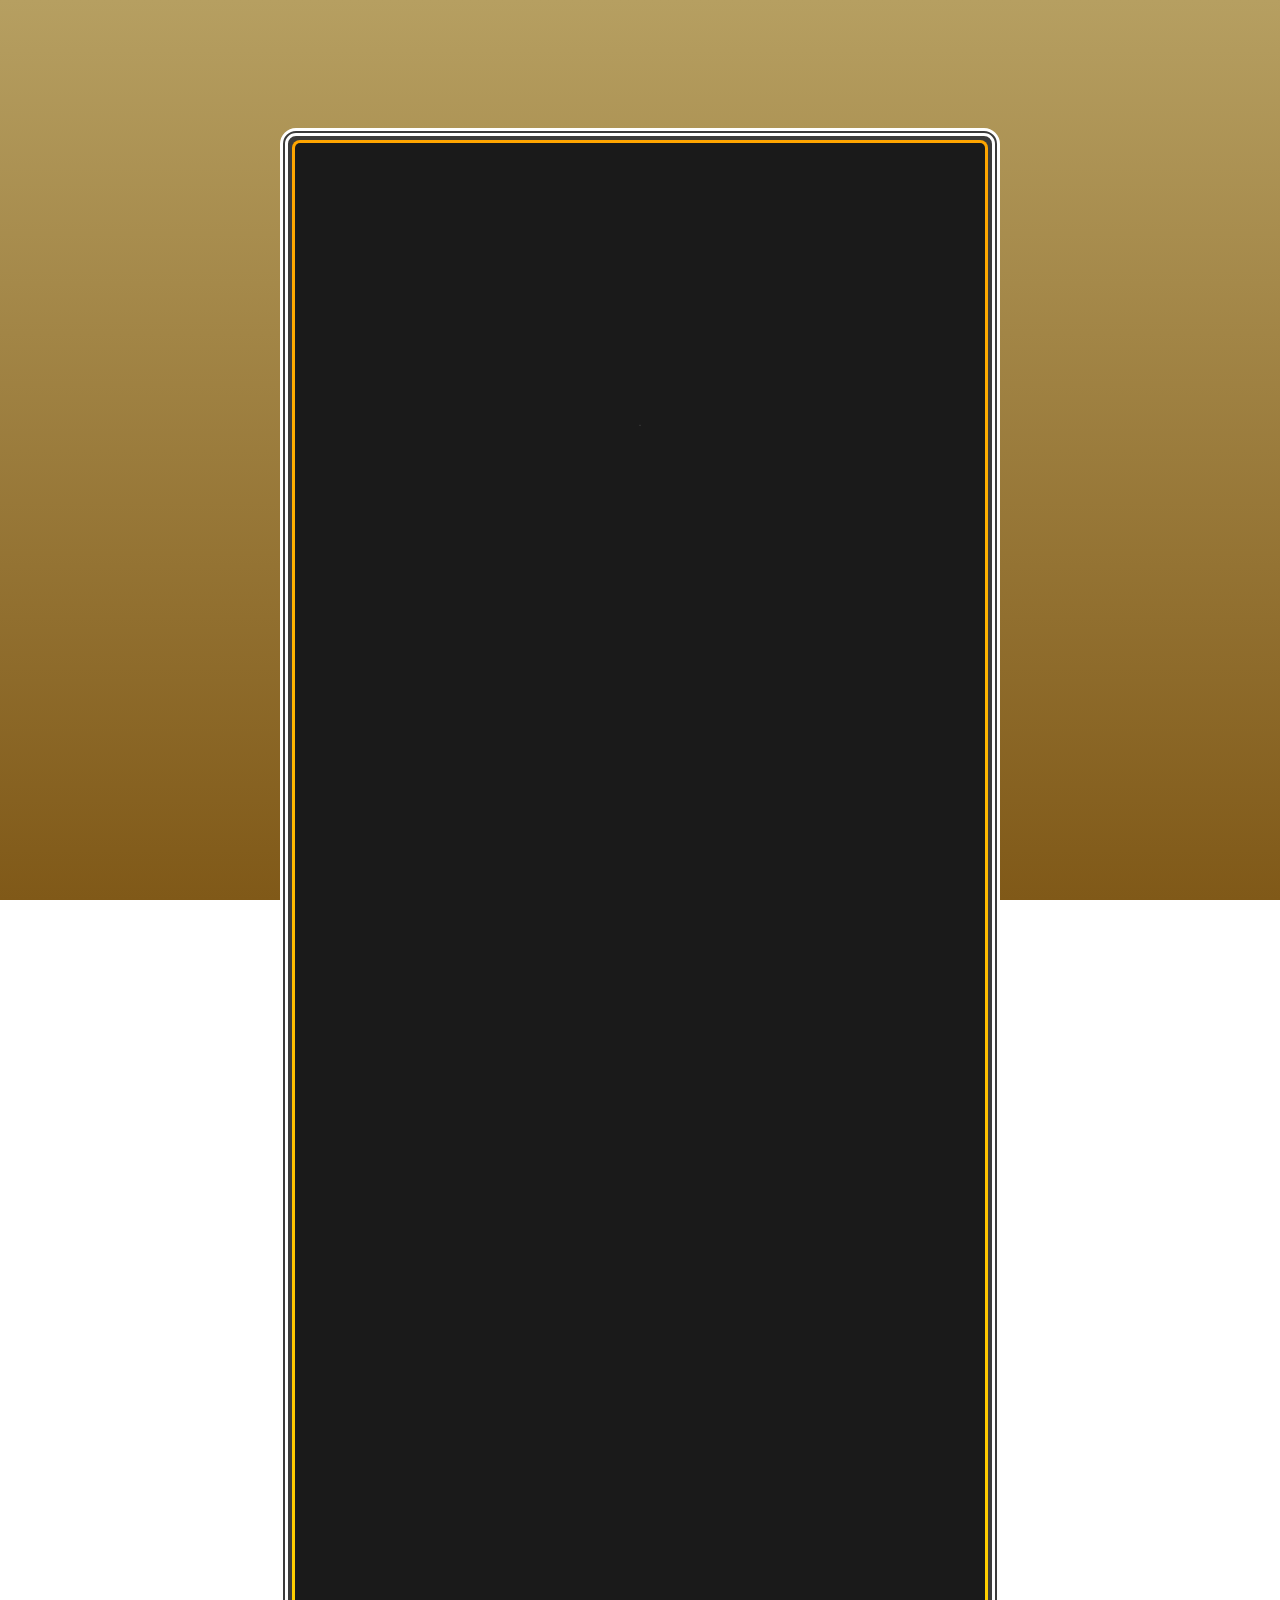
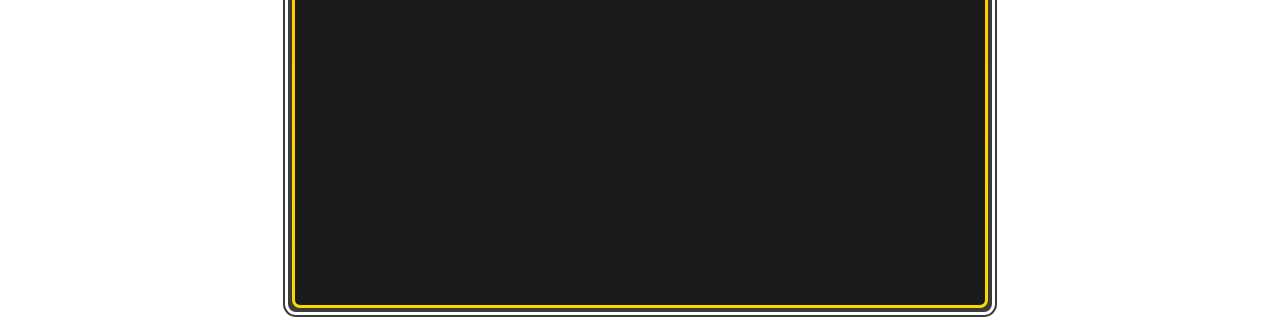
==== pekora.html @ b2fc5f18 "Tailored html and css to fit Pekora" ====
<!DOCTYPE html>
<html lang="en">

<head>
    <meta charset="UTF-8">
    <title>Usada Pekora</title>
    <link href="pekora.css" rel="stylesheet">
</head>

<body>
    <div class="container">
        <a class="imageLink" href=https://www.youtube.com/channel/UC1DCedRgGHBdm81E1llLhOQ target="_blank"><img
                class="image" src="resources/pekora.jpeg"></a>
        <div class="content">
            <div class="underline"></div>
            <h1 class="recipe">Usada Pekora</h1>
            <div class="description">Pekora hails from the nation of Pekoland, where she claims she is a member of
                royalty. While not much is currently known about Pekoland, it is assumed that its denizens are, like
                Pekora, Animals humans with rabbit-ears and comparatively long lifespans, and that the rabbit-motif
                apparent in Pekora's fashion and accessories is significant to their culture.
                <div class="info">
                    <div class="thymeContainer">
                        <span class="clockContainer">
                            <svg viewBox="0 0 24 24">
                                <path
                                    d="M12 1c6.075 0 11 4.925 11 11s-4.925 11-11 11S1 18.075 1 12 5.925 1 12 1zm0 2a9 9 0 100 18 9 9 0 000-18zm0 3a1 1 0 01.993.883L13 7v4h3a1 1 0 01.117 1.993L16 13h-4a1 1 0 01-.993-.883L11 12V7a1 1 0 011-1z"
                                    fill="gold" fill-rule="evenodd">
                                </path>
                            </svg>
                        </span>
                        <div class="thyme">
                            3rd Year
                        </div>
                    </div>
                    <div class="serparator"></div>
                    <div class="servingsContainer">
                        <div class="servings">
                            Subs:
                        </div>
                        <div class="servingsAmount">
                            1.9~
                        </div>
                    </div>
                </div>
            </div>
            <div class="ingredientsContainer">
                <div class="ingredientsDeco"></div>
                <div class="ingredientsText">ディスコミュ星人/兎田ぺこら(cover)</div>
                <div class="ingredientsList">
                    <iframe width="560" height="315" src="https://www.youtube.com/embed/AAr2lHZLNyU"
                        title="YouTube video player" frameborder="0"
                        allow="accelerometer; autoplay; clipboard-write; encrypted-media; gyroscope; picture-in-picture"
                        allowfullscreen></iframe>
                </div>
            </div>
            <div class="instructionsContainer">
                <div class="instructionsDeco"></div>
                <div class="instructionsText">Timeline</div>
                <div class="instructionsSteps">
                    <ul>
                        <li><b>2019</b> - On 10 December during a stream she announced that she would get a 3D model,
                            which was later reconfirmed on her Twitter account. Her 3D model was shown during a stream
                            on 14 December, being the third of her generation to get it, after Shirogane Noel and Uruha
                            Rushia.</li>
                        <li><b>2020</b> - On 1 January she announced on Twitter that she would debut a new year's 2D
                            costume, which was later revealed in a stream the same day. This is her second 2D costume
                            overall. On 24 January along with the other hololive girls up to the third generation, she
                            debuted her 3D idol outfit at hololive's 1st fes. Nonstop Story.
                            <br><br>
                            On 4 December, she reached 1 million YouTube subscribers during a stream being the fourth
                            member of hololive to reach this milestone after Gawr Gura, Inugami Korone and Shirakami
                            Fubuki and the third to do so on the Japanese branch. She is also the first member of
                            hololive JP's 3rd Gen to reach it.
                            <br><br>
                            On 13 December, she revealed her VTuber job to her mother live on a stream with over 120,000
                            viewers. Pekora previously had kept it a secret from her family, and had previously decided
                            to reveal it upon reaching 1 million subscribers.
                        </li>
                        <li><b>2021</b> - On 12 January, on her birthday stream, Pekora debuted her first solo original
                            song: Pekorandom Brain! with the official MV of the song being published just a bit later.
                            On 6 March, Pekorandom Brain! surpassed 1,000,000 views.</li>
                    </ul>
                </div>
            </div>
            <div class="nutritionContainer">
                <div class="nutritionDeco"></div>
                <div class="nutritionText">Greeting</div>
                <div class="nutritionCase">
                    <div class=nutrition1>
                        <li>"Ah, ah, ah, ah! Konpeko, konpeko, konpeko! hololive san kise no: Usada Pekora peko! Doumo,
                            doumo!"</li>
                    </div>
                </div>
            </div>
        </div>
    </div>
</body>

</html>
---- pekora.css ----
html {
    height: 100%;
    margin: 0;
}

body {
    margin: 0;
    background: linear-gradient(180deg, rgb(182, 159, 97), rgb(128, 89, 24)) fixed;
    height: 100%;
    overflow-anchor: none;
}

.imageLink {
    display: flex;
    justify-content: center;
}

.image {
    position: absolute;
    z-index: 2;
    top: 17em;
    width: 11em;
    border-radius: 50%;
    border: 0.6em double white;
    background: linear-gradient(to bottom, white, black);
    background-size: cover;
    background-origin: border-box;
    box-shadow: 0 0 0px black;
    animation: expand 1s forwards, Down 0.75s 0.5s forwards, Up 1s 0.9s forwards;
    transform: scale(0.01);
    transition: 0.3s;
}

.image:hover {
    width: 11.5em;
}

.container {
    position: relative;
    top: 8em;
    width: 45em;
    height: 112em;
    display: flex;
    justify-content: center;
    align-items: center;
    border: 0.5em double white;
    margin: 0 auto;
    box-sizing: border-box;
    border-radius: 1em;
    background: rgb(59, 59, 59);

}

.content {
    position: absolute;
    width: 99%;
    height: 99.5%;
    box-sizing: border-box;
    background: rgb(29, 29, 29);
    border: double 0.2em transparent;
    border-radius: 0.5em;
    background-image: linear-gradient(rgb(26, 26, 26), rgb(26, 26, 26)), linear-gradient(to bottom, orange, gold);
    background-origin: border-box;
    background-clip: content-box, border-box;
}

.underline {
    position: absolute;
    border-top: 1.4em solid white;
    border-bottom: 1.4em solid white;
    border-left: 1.4em solid transparent;
    border-right: 1.4em solid transparent;
    margin-top: 0em;
    left: 50%;
    transform: translateX(-50%);
    opacity: 0;
    animation: appear 0.9s 1.4s forwards, extend 1s 2.2s forwards;
}

.recipe {
    position: absolute;
    left: 50%;
    transform: translateX(-50%);
    margin-top: 1.5em;
    font-size: 2.7em;
    color: goldenrod;
    font-family: "Yuji Mai";
    font-weight: normal;
    opacity: 0;
    animation: recipeAppear 1s 3s forwards;
}

.description {

    position: relative;
    color: white;
    width: 90%;
    margin: 10em auto 0 auto;
    font-family: "Amethysta";
    opacity: 0;
    animation: fadeIn 2s 3.5s forwards;
}

.info {
    width: 70%;
    height: 2.5em;
    margin: 1em auto 0 auto;
    display: flex;
    align-items: center;
    justify-content: space-evenly;
    border: 0.25em double white;
    border-radius: 2em;
}

.thymeContainer {
    display: flex;
    align-items: center;
    width: 20%;
    margin-left: -1em;
    height: 70%;
    justify-content: space-between;
}

.clockContainer {
    position: absolute;
    display: flex;
    flex-direction: row;
    width: 4.5%;
}

.thyme {
    position: absolute;
    left: 28%;
}

.serparator {
    position: absolute;
    box-sizing: border-box;
    border: 0.1em solid white;
    height: 10%;
}

.servingsContainer {
    display: flex;
    align-items: center;
    justify-content: space-around;
    flex-direction: row;
    width: 6.6em;
    margin-left: 5em;
}

.servings {
    color: lightslategray;
    font-family: "Comfortaa";
    font-size: 1.1em;
}

.servingsAmount {
    font-size: 1.1em;
    text-align: right;

}

.ingredientsContainer,
.instructionsContainer,
.nutritionContainer {
    position: relative;
    display: flex;
    justify-content: center;
    align-items: center;
    flex-direction: column;
    margin-top: 3em;
}

.ingredientsDeco,
.instructionsDeco,
.nutritionDeco {
    top: 0;
    height: 0;
    border-top: 0.8em solid white;
    border-bottom: 0.8em solid white;
    border-left: 0.8em solid transparent;
    border-right: 0.8em solid transparent;
    opacity: 0;
    animation: fadeIn 1s 4s forwards, subExtend 1s 4.5s forwards;
}

.ingredientsText,
.instructionsText,
.nutritionText {
    position: absolute;
    font-size: 1.2em;
    font-family: "Yuji Mai";
    top: -0.15em;
    opacity: 0;
    animation: fadeIn 1s 5s forwards;
}

.ingredientsList {
    display: flex;
    justify-content: center;
    align-items: center;
    color: white;
    width: 90%;
    font-family: "Amethysta";
    line-height: 1.4em;
    margin: 0.5em 0 1em 0;
    opacity: 0;
    animation: fadeIn 2s 5.5s forwards;
}

.instructionsSteps {
    color: white;
    width: 90%;
    font-family: "Amethysta";
    margin-top: 1em;
    opacity: 0;
    animation: fadeIn 2s 5.5s forwards;
}

.instructionsSteps li {
    margin-bottom: 1.5em;
}

.nutritionCase {
    display: flex;
    flex-direction: row;
    width: 80%;
    height: 100%;
    margin-top: 2em;
    opacity: 0;
    animation: fadeIn 2s 5.5s forwards;
}

.nutrition1 {
    color: white;
    list-style-type: none;
    color: lightslategray;
    font-family: "Comfortaa";
}


.nutrition1Info {
    color: white;
    list-style-type: none;
    font-family: "Amethysta";
    font-size: 0.9em;
    margin-left: 2.5em;
}

.nutrition1 li {
    margin-bottom: 0.67em;
}

.nutrition1Info li {
    margin-bottom: 0.75em;
}

@keyframes expand {
    from {
        transform: scale(0.01)
    }

    to {
        transform: scale(1)
    }

    ;
}

@keyframes Down {
    100% {
        top: 19em
    }

    ;
}

@keyframes Up {
    100% {
        top: -7em
    }

    ;

    from {
        box-shadow: 0 0 0px black
    }

    to {
        box-shadow: 0 0 2.5em black
    }

    ;
}

@keyframes appear {
    from {
        opacity: 0
    }

    to {
        opacity: 1
    }

    ;

    from {
        margin-top: 0em
    }

    to {
        margin-top: 6em
    }

    ;

}

@keyframes extend {
    from {
        width: 0%
    }

    to {
        width: 70%
    }

    ;
}

@keyframes subExtend {
    from {
        width: 0%
    }

    to {
        width: 50%
    }

    ;
}

@keyframes recipeAppear {
    from {
        margin-top: 1.5em
    }

    to {
        margin-top: 1.9em
    }

    ;

    from {
        opacity: 0
    }

    to {
        opacity: 1
    }

    ;
}

@keyframes fadeIn {
    from {
        opacity: 0
    }

    to {
        opacity: 1
    }

    ;
}

@font-face {
    font-family: "Yuji Mai";
    src: url(resources/yujiMai.ttf);
}

@font-face {
    font-family: "Comfortaa";
    src: url(resources/comfortaa.ttf);
}

@font-face {
    font-family: "Arvo";
    src: url(resources/arvo.ttf);
}

@font-face {
    font-family: "Amethysta";
    src: url(resources/amethysta.ttf)
}
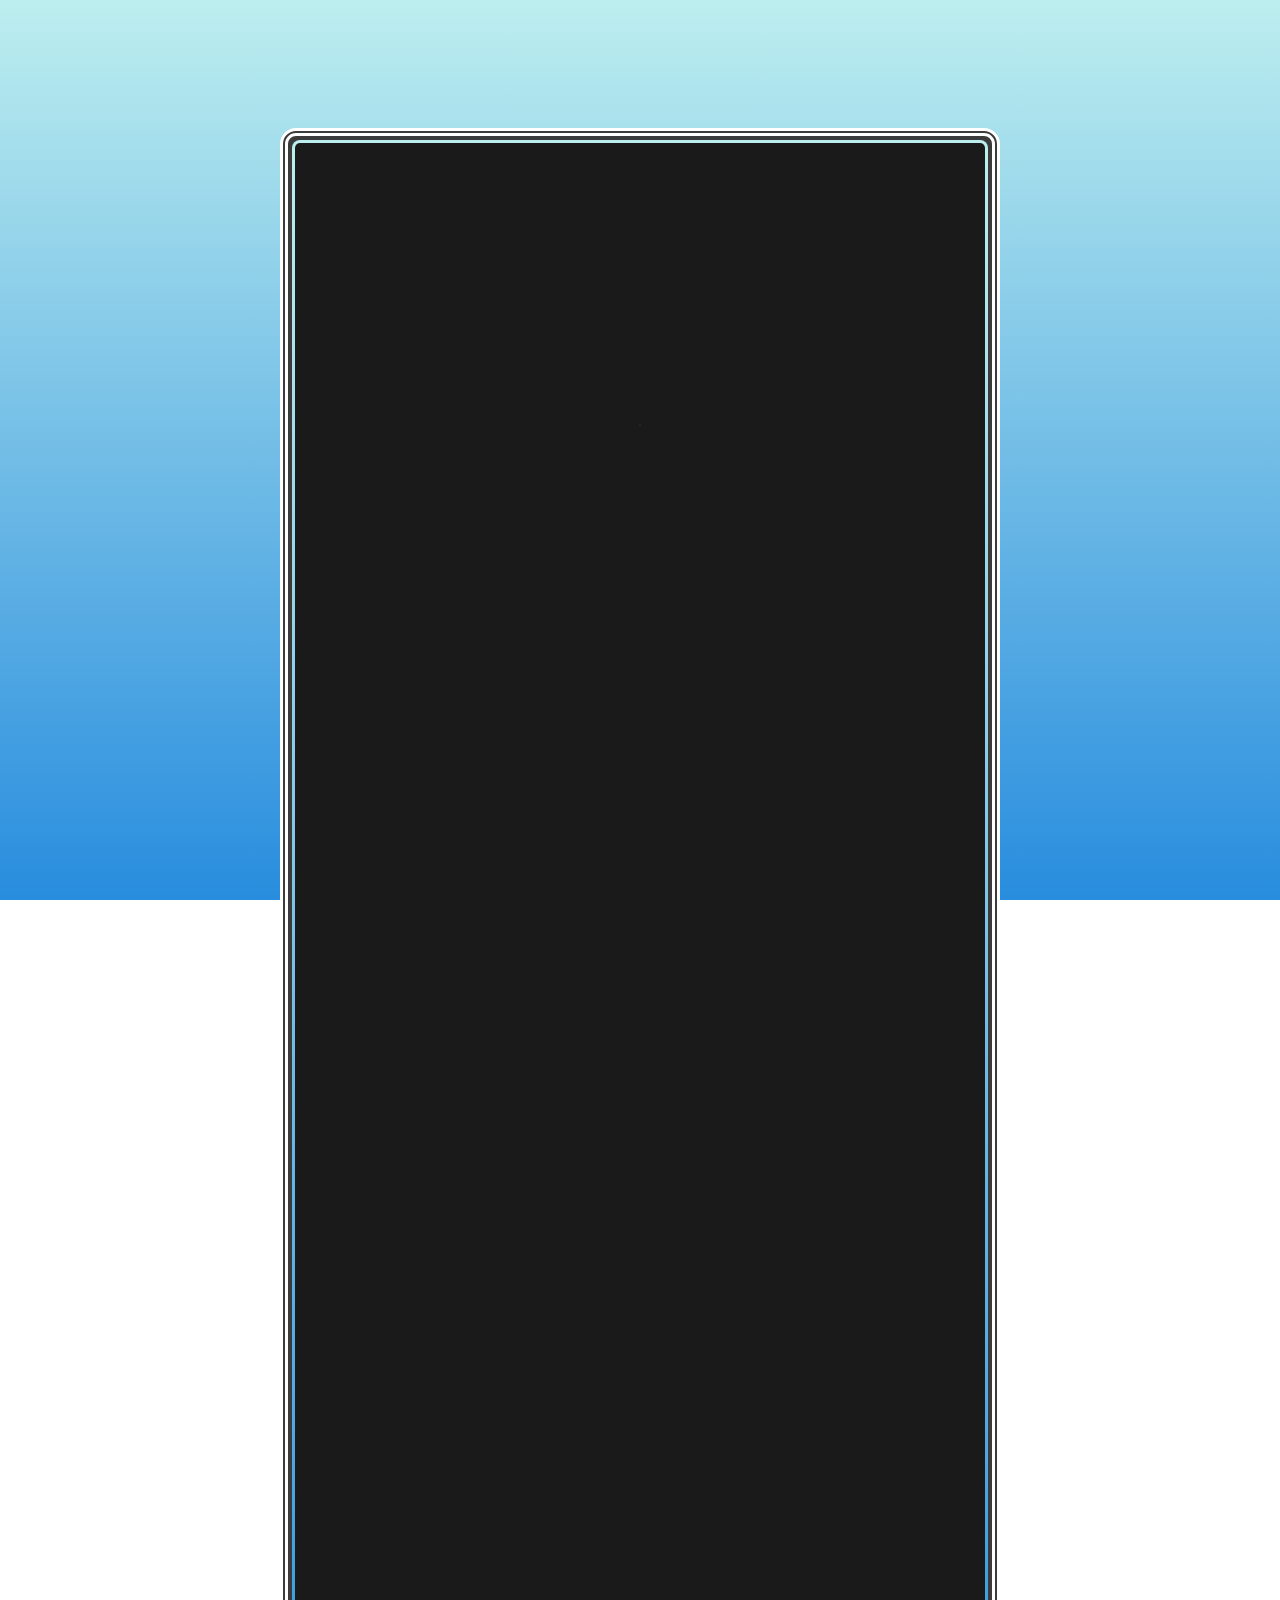
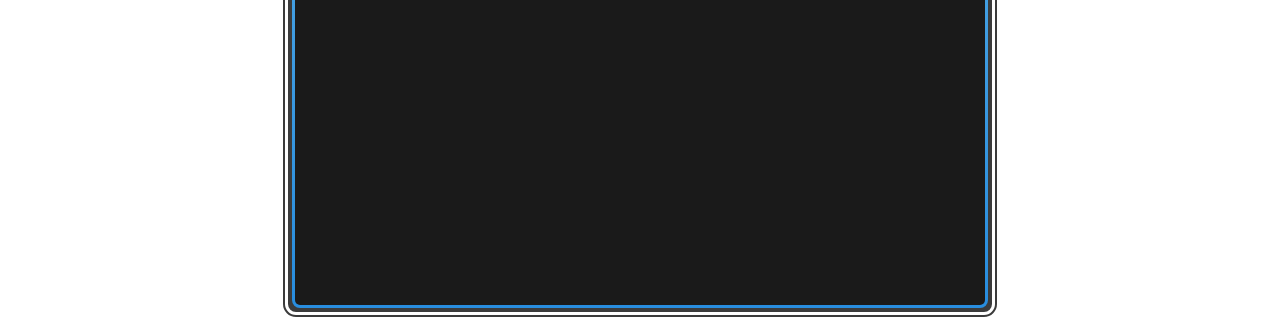
==== commit 1f5f4d72: "Added Marine's info and stylized her css" ====
--- a/pekora.html
+++ b/pekora.html
@@ -13,13 +13,13 @@
                 class="image" src="resources/pekora.jpeg"></a>
         <div class="content">
             <div class="underline"></div>
-            <h1 class="recipe">Usada Pekora</h1>
+            <h1 class="vtuber">Pekora</h1>
             <div class="description">Pekora hails from the nation of Pekoland, where she claims she is a member of
                 royalty. While not much is currently known about Pekoland, it is assumed that its denizens are, like
                 Pekora, Animals humans with rabbit-ears and comparatively long lifespans, and that the rabbit-motif
                 apparent in Pekora's fashion and accessories is significant to their culture.
                 <div class="info">
-                    <div class="thymeContainer">
+                    <div class="timeContainer">
                         <span class="clockContainer">
                             <svg viewBox="0 0 24 24">
                                 <path
@@ -28,35 +28,35 @@
                                 </path>
                             </svg>
                         </span>
-                        <div class="thyme">
+                        <div class="time">
                             3rd Year
                         </div>
                     </div>
-                    <div class="serparator"></div>
-                    <div class="servingsContainer">
-                        <div class="servings">
+                    <div class="separator"></div>
+                    <div class="subContainer">
+                        <div class="subs">
                             Subs:
                         </div>
-                        <div class="servingsAmount">
+                        <div class="subAmount">
                             1.9~
                         </div>
                     </div>
                 </div>
             </div>
-            <div class="ingredientsContainer">
-                <div class="ingredientsDeco"></div>
-                <div class="ingredientsText">ディスコミュ星人/兎田ぺこら(cover)</div>
-                <div class="ingredientsList">
+            <div class="musicContainer">
+                <div class="musicDeco"></div>
+                <div class="musicText">ディスコミュ星人/兎田ぺこら(cover)</div>
+                <div class="musicList">
                     <iframe width="560" height="315" src="https://www.youtube.com/embed/AAr2lHZLNyU"
                         title="YouTube video player" frameborder="0"
                         allow="accelerometer; autoplay; clipboard-write; encrypted-media; gyroscope; picture-in-picture"
                         allowfullscreen></iframe>
                 </div>
             </div>
-            <div class="instructionsContainer">
-                <div class="instructionsDeco"></div>
-                <div class="instructionsText">Timeline</div>
-                <div class="instructionsSteps">
+            <div class="timeLineContainer">
+                <div class="timeLineDeco"></div>
+                <div class="timeLineText">Timeline</div>
+                <div class="timeLineSteps">
                     <ul>
                         <li><b>2019</b> - On 10 December during a stream she announced that she would get a 3D model,
                             which was later reconfirmed on her Twitter account. Her 3D model was shown during a stream
@@ -82,13 +82,15 @@
                     </ul>
                 </div>
             </div>
-            <div class="nutritionContainer">
-                <div class="nutritionDeco"></div>
-                <div class="nutritionText">Greeting</div>
-                <div class="nutritionCase">
-                    <div class=nutrition1>
+            <div class="greetingContainer">
+                <div class="greetingDeco"></div>
+                <div class="greetingText">Greeting</div>
+                <div class="greetingCase">
+                    <div class=greeting1>
                         <li>"Ah, ah, ah, ah! Konpeko, konpeko, konpeko! hololive san kise no: Usada Pekora peko! Doumo,
                             doumo!"</li>
+                        <br>
+                        <center><a class="link" href="index.html">HOME</a></center>
                     </div>
                 </div>
             </div>
--- a/pekora.css
+++ b/pekora.css
@@ -5,7 +5,7 @@
 
 body {
     margin: 0;
-    background: linear-gradient(180deg, rgb(182, 159, 97), rgb(128, 89, 24)) fixed;
+    background: linear-gradient(180deg, rgb(189, 238, 239), rgb(40, 141, 222)) fixed;
     height: 100%;
     overflow-anchor: none;
 }
@@ -59,7 +59,7 @@
     background: rgb(29, 29, 29);
     border: double 0.2em transparent;
     border-radius: 0.5em;
-    background-image: linear-gradient(rgb(26, 26, 26), rgb(26, 26, 26)), linear-gradient(to bottom, orange, gold);
+    background-image: linear-gradient(rgb(26, 26, 26), rgb(26, 26, 26)), linear-gradient(to bottom, rgb(189, 238, 239), rgb(40, 141, 222));
     background-origin: border-box;
     background-clip: content-box, border-box;
 }
@@ -77,7 +77,7 @@
     animation: appear 0.9s 1.4s forwards, extend 1s 2.2s forwards;
 }
 
-.recipe {
+.vtuber {
     position: absolute;
     left: 50%;
     transform: translateX(-50%);
@@ -87,7 +87,7 @@
     font-family: "Yuji Mai";
     font-weight: normal;
     opacity: 0;
-    animation: recipeAppear 1s 3s forwards;
+    animation: vtuberAppear 1s 3s forwards;
 }
 
 .description {
@@ -112,7 +112,7 @@
     border-radius: 2em;
 }
 
-.thymeContainer {
+.timeContainer {
     display: flex;
     align-items: center;
     width: 20%;
@@ -128,19 +128,19 @@
     width: 4.5%;
 }
 
-.thyme {
+.time {
     position: absolute;
     left: 28%;
 }
 
-.serparator {
+.separator {
     position: absolute;
     box-sizing: border-box;
     border: 0.1em solid white;
     height: 10%;
 }
 
-.servingsContainer {
+.subContainer {
     display: flex;
     align-items: center;
     justify-content: space-around;
@@ -149,21 +149,19 @@
     margin-left: 5em;
 }
 
-.servings {
+.subs {
     color: lightslategray;
     font-family: "Comfortaa";
     font-size: 1.1em;
 }
 
-.servingsAmount {
+.subAmount {
     font-size: 1.1em;
-    text-align: right;
-
-}
-
-.ingredientsContainer,
-.instructionsContainer,
-.nutritionContainer {
+}
+
+.musicContainer,
+.timeLineContainer,
+.greetingContainer {
     position: relative;
     display: flex;
     justify-content: center;
@@ -172,9 +170,9 @@
     margin-top: 3em;
 }
 
-.ingredientsDeco,
-.instructionsDeco,
-.nutritionDeco {
+.musicDeco,
+.timeLineDeco,
+.greetingDeco {
     top: 0;
     height: 0;
     border-top: 0.8em solid white;
@@ -185,9 +183,9 @@
     animation: fadeIn 1s 4s forwards, subExtend 1s 4.5s forwards;
 }
 
-.ingredientsText,
-.instructionsText,
-.nutritionText {
+.musicText,
+.timeLineText,
+.greetingText {
     position: absolute;
     font-size: 1.2em;
     font-family: "Yuji Mai";
@@ -196,7 +194,7 @@
     animation: fadeIn 1s 5s forwards;
 }
 
-.ingredientsList {
+.musicList {
     display: flex;
     justify-content: center;
     align-items: center;
@@ -209,7 +207,7 @@
     animation: fadeIn 2s 5.5s forwards;
 }
 
-.instructionsSteps {
+.timeLineSteps {
     color: white;
     width: 90%;
     font-family: "Amethysta";
@@ -218,11 +216,11 @@
     animation: fadeIn 2s 5.5s forwards;
 }
 
-.instructionsSteps li {
+.timeLineSteps li {
     margin-bottom: 1.5em;
 }
 
-.nutritionCase {
+.greetingCase {
     display: flex;
     flex-direction: row;
     width: 80%;
@@ -232,29 +230,25 @@
     animation: fadeIn 2s 5.5s forwards;
 }
 
-.nutrition1 {
+.greeting1 {
     color: white;
     list-style-type: none;
     color: lightslategray;
     font-family: "Comfortaa";
 }
 
-
-.nutrition1Info {
-    color: white;
-    list-style-type: none;
-    font-family: "Amethysta";
-    font-size: 0.9em;
-    margin-left: 2.5em;
-}
-
-.nutrition1 li {
+.greeting1 li {
     margin-bottom: 0.67em;
 }
 
-.nutrition1Info li {
-    margin-bottom: 0.75em;
-}
+.link {
+    color: white;
+}
+
+.link:hover {
+    color: teal;
+}
+
 
 @keyframes expand {
     from {
@@ -341,7 +335,7 @@
     ;
 }
 
-@keyframes recipeAppear {
+@keyframes vtuberAppear {
     from {
         margin-top: 1.5em
     }
